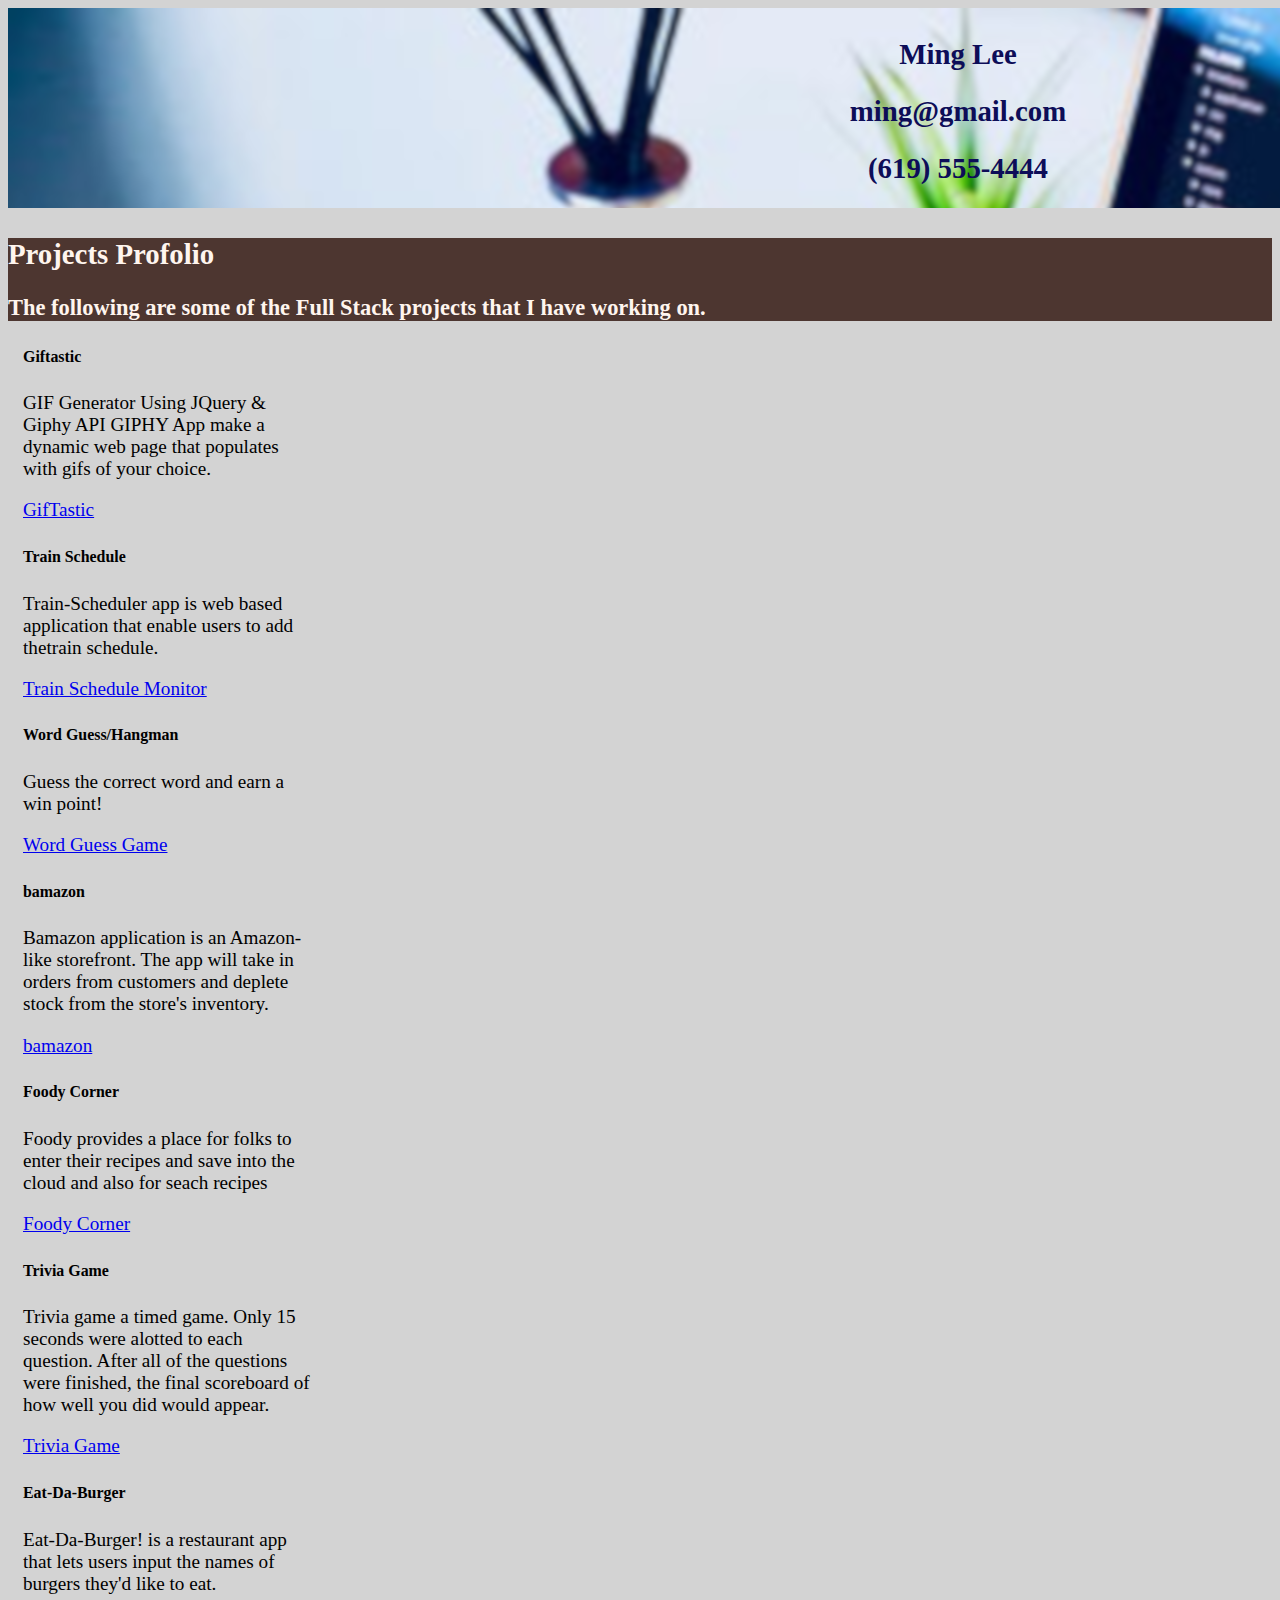
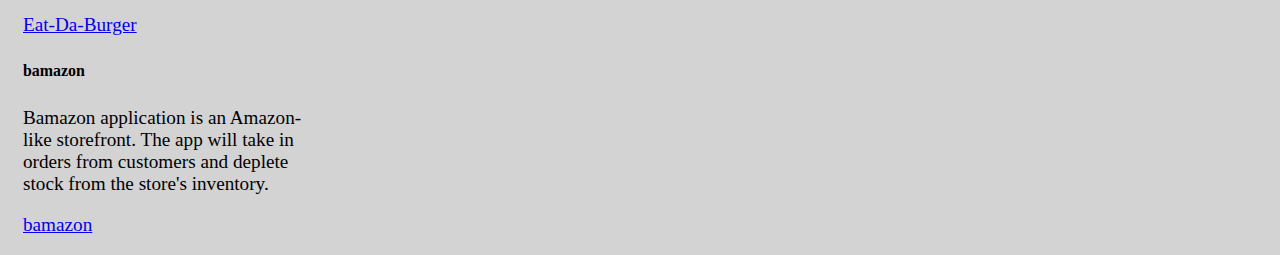
==== projects.html @ 77c3a8a4 "added skills and projects pages" ====
<!DOCTYPE html>
<html lang="en">

<head>
    <meta charset="UTF-8">
    <meta name="viewport" content="width=device-width, initial-scale=1.0, shrink-to-fit=no">
    <meta http-equiv="X-UA-Compatible" content="ie=edge">
    <title>Crystals Collector Game</title>

    <!-- Added link to the jQuery Library -->
    <link rel="stylesheet" href="https://stackpath.bootstrapcdn.com/bootstrap/4.1.3/css/bootstrap.min.css" integrity="sha384-MCw98/SFnGE8fJT3GXwEOngsV7Zt27NXFoaoApmYm81iuXoPkFOJwJ8ERdknLPMO"
        crossorigin="anonymous">
    <script src="https://cdnjs.cloudflare.com/ajax/libs/jquery/3.2.1/jquery.min.js"></script>
    <link rel="stylesheet" href="assets/css/style.css">
</head>

<body>
    <div id="navi">
        <div class="topnav">
            <h2>Ming Lee</h2>
            <h2>ming@gmail.com</h2>
            <h2>(619) 555-4444</h2>
        </div>
    </div>

    <div class="container">
        <div class="row text-center" id="about-summary">
            <div class="col-md-12 col-md-offset-3">
                <h2 class="text-center">Projects Profolio</h2>
                <h3 class="text-center">The following are some of the Full Stack projects that I have working on.
                </h3>
            </div>
        </div>

        <div class="d-flex flex-row justify-content-center">
            <div class="card border-success shadow-sm bg-white rounded" style="width: 18rem;">
                <div class="card-body">
                    <h5 class="card-title"><strong>Giftastic</strong></h5>
                    <p class="card-text">GIF Generator Using JQuery & Giphy API GIPHY App make a dynamic web page that
                        populates with gifs of your choice.</p>
                    <a href="https://mimi29.github.io/GifTastic/" class="btn btn-default">GifTastic</a>
                </div>
            </div>
            <div class="card border-success shadow-sm bg-white rounded" style="width: 18rem; ">
                <div class="card-body">
                    <h5 class="card-title"><strong>Train Schedule</strong></h5>
                    <p class="card-text">Train-Scheduler app is web based application that enable users to add thetrain
                        schedule.
                    </p>
                    <a href="https://mimi29.github.io/Train-Scheduler/" class="btn btn-default">Train Schedule Monitor</a>
                </div>
            </div>
            <div class="card border-success shadow-sm bg-white rounded" style="width: 18rem;">
                <div class="card-body">
                    <h5 class="card-title"><strong>Word Guess/Hangman</strong></h5>
                    <p class="card-text">Guess the correct word and earn a win point! </p>
                    <a href="https://mimi29.github.io/Word-Guess-Game/" class="btn btn-default">Word Guess Game</a>
                </div>
            </div>
            <div class="card border-success shadow-sm bg-white rounded" style="width: 18rem;">
                <div class="card-body">
                    <h5 class="card-title"><strong>bamazon</strong></h5>
                    <p class="card-text">Bamazon application is an Amazon-like storefront. The app will take in orders
                        from customers and deplete stock from the store's inventory.</p>
                    <a href="https://github.com/mimi29/bamazon/" class="btn btn-default">bamazon</a>
                    </p>
                </div>
            </div>
        </div>

        <div class="d-flex flex-row justify-content-center">
            <div class="card border-success shadow-sm bg-white rounded" style="width: 18rem;">
                <div class="card-body">
                    <h5 class="card-title"><strong>Foody Corner</strong></h5>
                    <p class="card-text">Foody provides a place for folks to enter their recipes and save into the
                        cloud and also for seach recipes</p>
                    <a href="https://cryptic-taiga-20820.herokuapp.com/" class="btn btn-default">Foody Corner</a>
                </div>
            </div>
            <div class="card border-success shadow-sm bg-white rounded" style="width: 18rem;">
                <div class="card-body">
                    <h5 class="card-title"><strong>Trivia Game</strong></h5>
                    <p class="card-text">Trivia game a timed game. Only 15 seconds were alotted to each question. After
                        all of the questions were finished, the final scoreboard of how well you did would appear.</p>
                    <a href="https://mimi29.github.io/TriviaGame/" class="btn btn-default">Trivia Game</a>
                </div>
            </div>
            <div class="card border-success shadow-sm bg-white rounded" style="width: 18rem; ">
                <div class="card-body">
                    <h5 class="card-title"><strong>Eat-Da-Burger</strong></h5>
                    <p class="card-text">Eat-Da-Burger! is a restaurant app that lets users input the names of burgers
                        they'd like to eat.
                    </p>
                    <a href="https://mimi29.github.io/Eat-Da-Burger/" class="btn btn-default">Eat-Da-Burger</a>
                </div>
            </div>
            <div class="card border-success shadow-sm bg-white rounded" style="width: 18rem;">
                <div class="card-body">
                    <h5 class="card-title"><strong>bamazon</strong></h5>
                    <p class="card-text">Bamazon application is an Amazon-like storefront. The app will take in orders
                        from customers and deplete stock from the store's inventory.</p>
                    <a href="https://github.com/mimi29/bamazon/" class="btn btn-default">bamazon</a>
                    </p>
                </div>
            </div>
        </div>
    </div>
</body>

</html>
---- assets/css/style.css ----
body {
    background-color: lightgrey;
    font-size: larger;
    font-family: 'Kaushan Script', cursive;
}

#navi {
    background-color: #ffffff;
    height: 200px;
    width: 1900px;
    background-image: url("../images/banner.png");
    background-repeat: no-repeat;
    display: inline-block;
    text-align: center;
    margin: 0 auto 0 auto;
}

.topnav {
    margin-top: 30px;
    margin-bottom: 10px;
    color: rgb(13, 13, 88);
}
a.button {
    -webkit-appearance: button;
    -moz-appearance: button;
    appearance: button;

    text-decoration: none;
    color: initial;
}

#summaryId {
    margin-top: 30px;
    margin-left:5px;
    margin-right:5px;
    margin-bottom:10px;
    color: seashell; 
    background-color:  #4d3630;
}

.icon1 {
    width: 120px;
    height: 120px;
}
#about-summary {
    margin-top: 30px;
    margin-bottom:10px;
    color: seashell; 
    background-color:  #4d3630;
}

.card {
    margin: 15px;
}
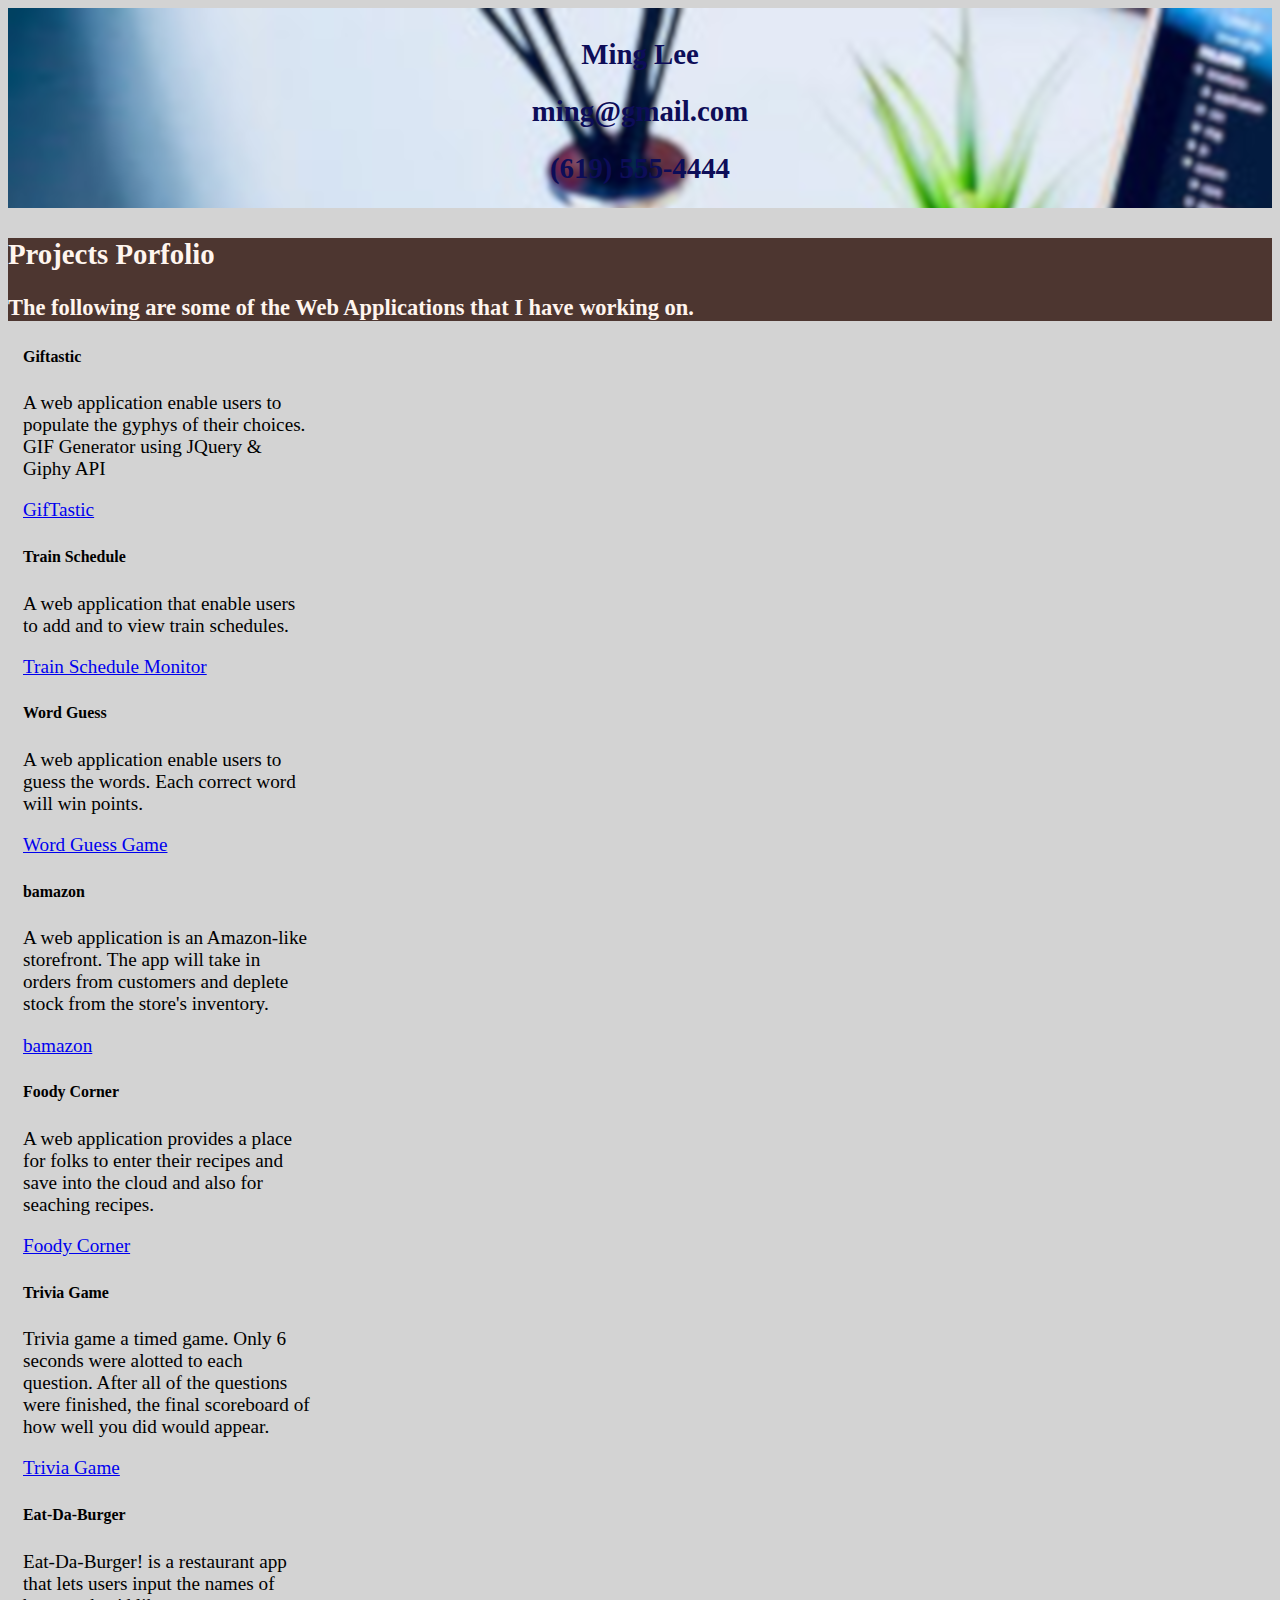
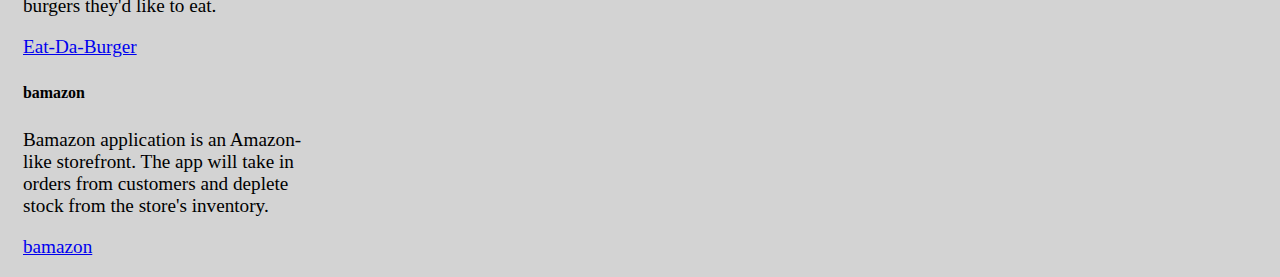
==== commit ca8a4cff: "updated the app to heroku link instead of local" ====
--- a/projects.html
+++ b/projects.html
@@ -26,8 +26,8 @@
     <div class="container">
         <div class="row text-center" id="about-summary">
             <div class="col-md-12 col-md-offset-3">
-                <h2 class="text-center">Projects Profolio</h2>
-                <h3 class="text-center">The following are some of the Full Stack projects that I have working on.
+                <h2 class="text-center">Projects Porfolio</h2>
+                <h3 class="text-center">The following are some of the Web Applications that I have working on.
                 </h3>
             </div>
         </div>
@@ -36,31 +36,30 @@
             <div class="card border-success shadow-sm bg-white rounded" style="width: 18rem;">
                 <div class="card-body">
                     <h5 class="card-title"><strong>Giftastic</strong></h5>
-                    <p class="card-text">GIF Generator Using JQuery & Giphy API GIPHY App make a dynamic web page that
-                        populates with gifs of your choice.</p>
+                    <p class="card-text">A web application enable users to populate the gyphys of their choices.  GIF Generator 
+                        using JQuery & Giphy API</p>
                     <a href="https://mimi29.github.io/GifTastic/" class="btn btn-default">GifTastic</a>
                 </div>
             </div>
             <div class="card border-success shadow-sm bg-white rounded" style="width: 18rem; ">
                 <div class="card-body">
                     <h5 class="card-title"><strong>Train Schedule</strong></h5>
-                    <p class="card-text">Train-Scheduler app is web based application that enable users to add thetrain
-                        schedule.
+                    <p class="card-text">A web application that enable users to add and to view train schedules.
                     </p>
                     <a href="https://mimi29.github.io/Train-Scheduler/" class="btn btn-default">Train Schedule Monitor</a>
                 </div>
             </div>
             <div class="card border-success shadow-sm bg-white rounded" style="width: 18rem;">
                 <div class="card-body">
-                    <h5 class="card-title"><strong>Word Guess/Hangman</strong></h5>
-                    <p class="card-text">Guess the correct word and earn a win point! </p>
+                    <h5 class="card-title"><strong>Word Guess</strong></h5>
+                    <p class="card-text">A web application enable users to guess the words.  Each correct word will win points.</p>
                     <a href="https://mimi29.github.io/Word-Guess-Game/" class="btn btn-default">Word Guess Game</a>
                 </div>
             </div>
             <div class="card border-success shadow-sm bg-white rounded" style="width: 18rem;">
                 <div class="card-body">
                     <h5 class="card-title"><strong>bamazon</strong></h5>
-                    <p class="card-text">Bamazon application is an Amazon-like storefront. The app will take in orders
+                    <p class="card-text">A web application is an Amazon-like storefront. The app will take in orders
                         from customers and deplete stock from the store's inventory.</p>
                     <a href="https://github.com/mimi29/bamazon/" class="btn btn-default">bamazon</a>
                     </p>
@@ -72,15 +71,15 @@
             <div class="card border-success shadow-sm bg-white rounded" style="width: 18rem;">
                 <div class="card-body">
                     <h5 class="card-title"><strong>Foody Corner</strong></h5>
-                    <p class="card-text">Foody provides a place for folks to enter their recipes and save into the
-                        cloud and also for seach recipes</p>
+                    <p class="card-text">A web application provides a place for folks to enter their recipes and save into the
+                        cloud and also for seaching recipes.</p>
                     <a href="https://cryptic-taiga-20820.herokuapp.com/" class="btn btn-default">Foody Corner</a>
                 </div>
             </div>
             <div class="card border-success shadow-sm bg-white rounded" style="width: 18rem;">
                 <div class="card-body">
                     <h5 class="card-title"><strong>Trivia Game</strong></h5>
-                    <p class="card-text">Trivia game a timed game. Only 15 seconds were alotted to each question. After
+                    <p class="card-text">Trivia game a timed game. Only 6 seconds were alotted to each question. After
                         all of the questions were finished, the final scoreboard of how well you did would appear.</p>
                     <a href="https://mimi29.github.io/TriviaGame/" class="btn btn-default">Trivia Game</a>
                 </div>
@@ -91,7 +90,7 @@
                     <p class="card-text">Eat-Da-Burger! is a restaurant app that lets users input the names of burgers
                         they'd like to eat.
                     </p>
-                    <a href="https://mimi29.github.io/Eat-Da-Burger/" class="btn btn-default">Eat-Da-Burger</a>
+                    <a href="https://salty-plateau-63370.herokuapp.com/index" class="btn btn-default">Eat-Da-Burger</a>
                 </div>
             </div>
             <div class="card border-success shadow-sm bg-white rounded" style="width: 18rem;">
--- a/assets/css/style.css
+++ b/assets/css/style.css
@@ -7,7 +7,7 @@
 #navi {
     background-color: #ffffff;
     height: 200px;
-    width: 1900px;
+    width: 100%;
     background-image: url("../images/banner.png");
     background-repeat: no-repeat;
     display: inline-block;
@@ -20,6 +20,7 @@
     margin-bottom: 10px;
     color: rgb(13, 13, 88);
 }
+
 a.button {
     -webkit-appearance: button;
     -moz-appearance: button;
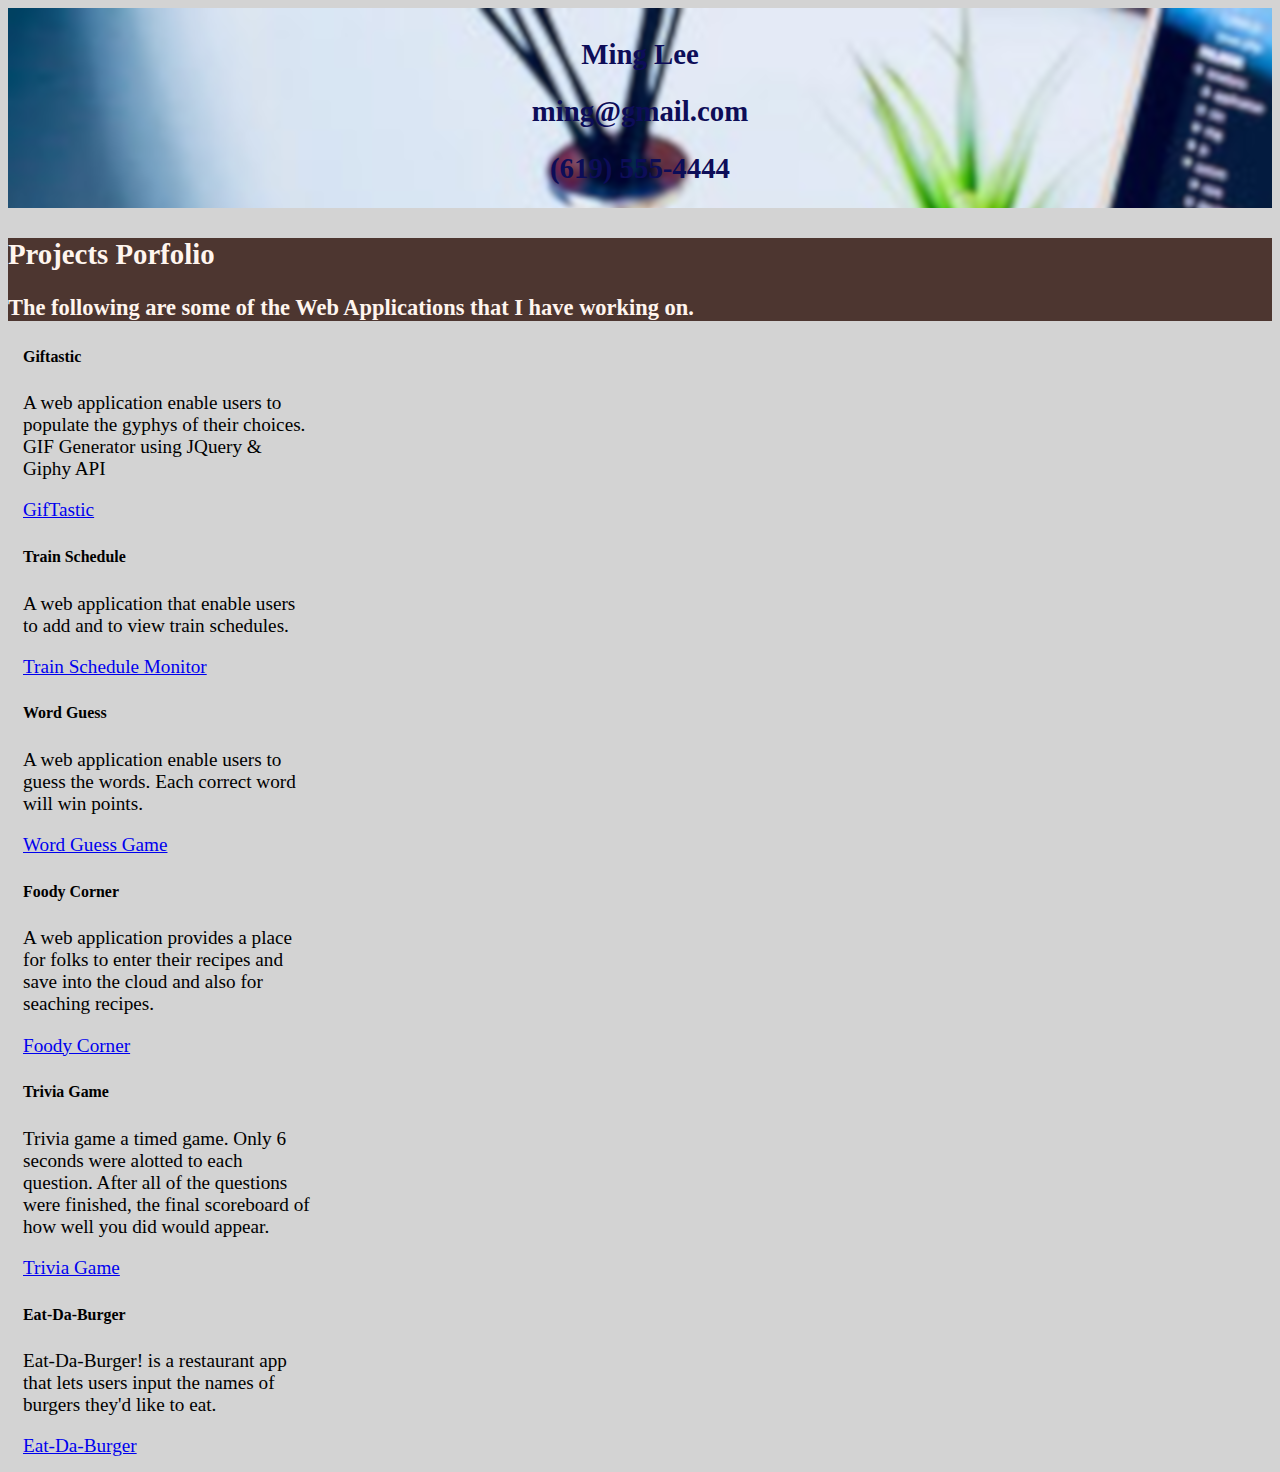
==== commit af648358: "removed bamazon app from project" ====
--- a/projects.html
+++ b/projects.html
@@ -56,15 +56,6 @@
                     <a href="https://mimi29.github.io/Word-Guess-Game/" class="btn btn-default">Word Guess Game</a>
                 </div>
             </div>
-            <div class="card border-success shadow-sm bg-white rounded" style="width: 18rem;">
-                <div class="card-body">
-                    <h5 class="card-title"><strong>bamazon</strong></h5>
-                    <p class="card-text">A web application is an Amazon-like storefront. The app will take in orders
-                        from customers and deplete stock from the store's inventory.</p>
-                    <a href="https://github.com/mimi29/bamazon/" class="btn btn-default">bamazon</a>
-                    </p>
-                </div>
-            </div>
         </div>
 
         <div class="d-flex flex-row justify-content-center">
@@ -93,15 +84,7 @@
                     <a href="https://salty-plateau-63370.herokuapp.com/index" class="btn btn-default">Eat-Da-Burger</a>
                 </div>
             </div>
-            <div class="card border-success shadow-sm bg-white rounded" style="width: 18rem;">
-                <div class="card-body">
-                    <h5 class="card-title"><strong>bamazon</strong></h5>
-                    <p class="card-text">Bamazon application is an Amazon-like storefront. The app will take in orders
-                        from customers and deplete stock from the store's inventory.</p>
-                    <a href="https://github.com/mimi29/bamazon/" class="btn btn-default">bamazon</a>
-                    </p>
-                </div>
-            </div>
+
         </div>
     </div>
 </body>
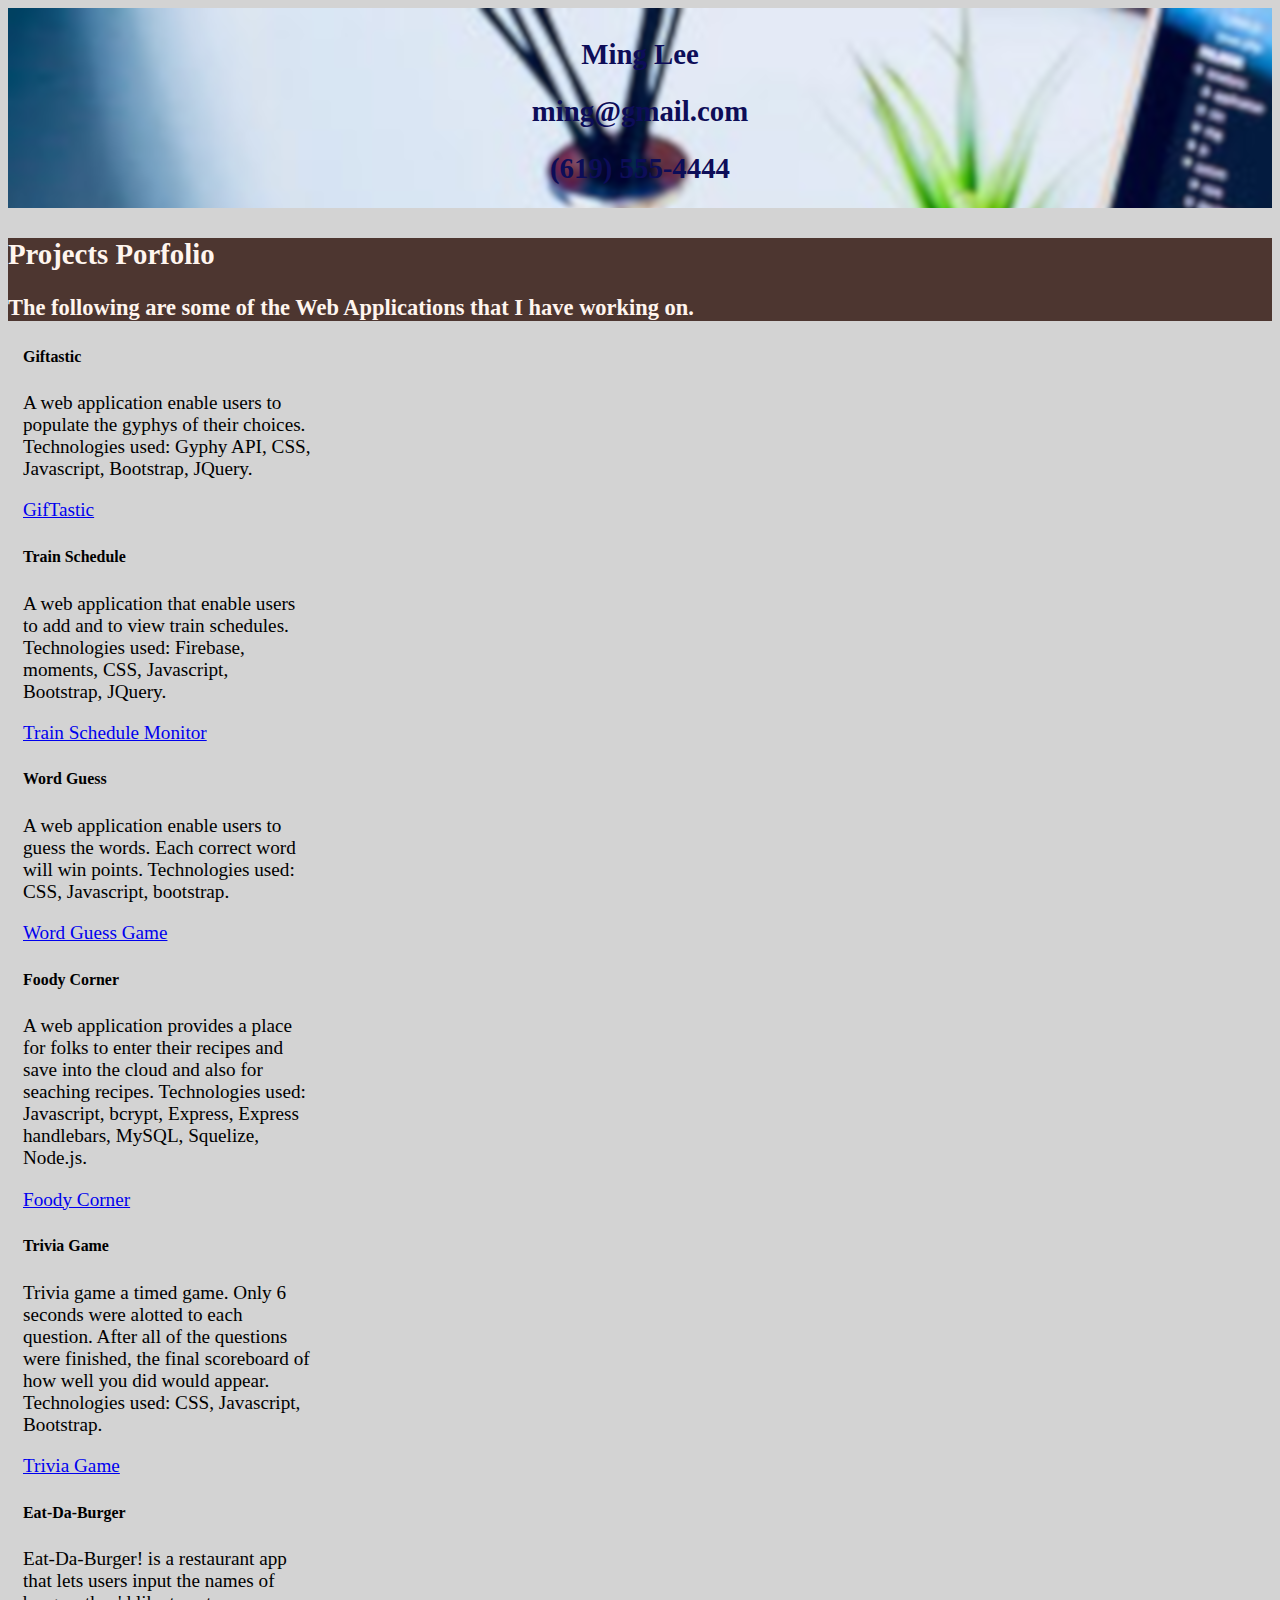
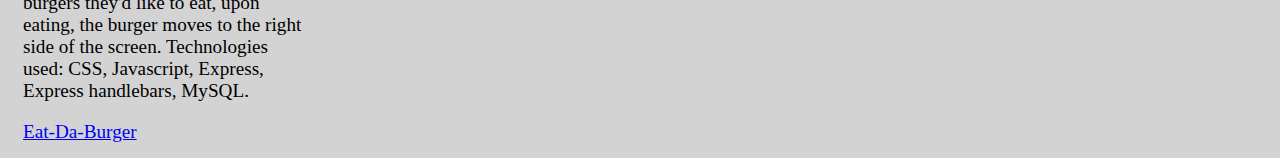
==== commit 6fffb28f: "added technologies" ====
--- a/projects.html
+++ b/projects.html
@@ -36,23 +36,21 @@
             <div class="card border-success shadow-sm bg-white rounded" style="width: 18rem;">
                 <div class="card-body">
                     <h5 class="card-title"><strong>Giftastic</strong></h5>
-                    <p class="card-text">A web application enable users to populate the gyphys of their choices.  GIF Generator 
-                        using JQuery & Giphy API</p>
+                    <p class="card-text">A web application enable users to populate the gyphys of their choices.  Technologies used: Gyphy API, CSS, Javascript, Bootstrap, JQuery.</p>
                     <a href="https://mimi29.github.io/GifTastic/" class="btn btn-default">GifTastic</a>
                 </div>
             </div>
             <div class="card border-success shadow-sm bg-white rounded" style="width: 18rem; ">
                 <div class="card-body">
                     <h5 class="card-title"><strong>Train Schedule</strong></h5>
-                    <p class="card-text">A web application that enable users to add and to view train schedules.
-                    </p>
+                    <p class="card-text">A web application that enable users to add and to view train schedules. Technologies used: Firebase, moments, CSS, Javascript, Bootstrap, JQuery.</p>
                     <a href="https://mimi29.github.io/Train-Scheduler/" class="btn btn-default">Train Schedule Monitor</a>
                 </div>
             </div>
             <div class="card border-success shadow-sm bg-white rounded" style="width: 18rem;">
                 <div class="card-body">
                     <h5 class="card-title"><strong>Word Guess</strong></h5>
-                    <p class="card-text">A web application enable users to guess the words.  Each correct word will win points.</p>
+                    <p class="card-text">A web application enable users to guess the words.  Each correct word will win points.  Technologies used: CSS, Javascript, bootstrap.</p></p>
                     <a href="https://mimi29.github.io/Word-Guess-Game/" class="btn btn-default">Word Guess Game</a>
                 </div>
             </div>
@@ -63,7 +61,7 @@
                 <div class="card-body">
                     <h5 class="card-title"><strong>Foody Corner</strong></h5>
                     <p class="card-text">A web application provides a place for folks to enter their recipes and save into the
-                        cloud and also for seaching recipes.</p>
+                        cloud and also for seaching recipes. Technologies used: Javascript, bcrypt, Express, Express handlebars, MySQL, Squelize, Node.js.</p>
                     <a href="https://cryptic-taiga-20820.herokuapp.com/" class="btn btn-default">Foody Corner</a>
                 </div>
             </div>
@@ -71,16 +69,15 @@
                 <div class="card-body">
                     <h5 class="card-title"><strong>Trivia Game</strong></h5>
                     <p class="card-text">Trivia game a timed game. Only 6 seconds were alotted to each question. After
-                        all of the questions were finished, the final scoreboard of how well you did would appear.</p>
+                        all of the questions were finished, the final scoreboard of how well you did would appear.  Technologies used: CSS, Javascript, Bootstrap.</p>
                     <a href="https://mimi29.github.io/TriviaGame/" class="btn btn-default">Trivia Game</a>
                 </div>
             </div>
             <div class="card border-success shadow-sm bg-white rounded" style="width: 18rem; ">
                 <div class="card-body">
                     <h5 class="card-title"><strong>Eat-Da-Burger</strong></h5>
-                    <p class="card-text">Eat-Da-Burger! is a restaurant app that lets users input the names of burgers
-                        they'd like to eat.
-                    </p>
+                    <p class="card-text">Eat-Da-Burger! is a restaurant app that lets users input the names of burgers they'd like to eat, upon eating, the burger moves to the right side of the screen.  Technologies used: CSS, Javascript, Express, 
+                        Express handlebars, MySQL.</p>
                     <a href="https://salty-plateau-63370.herokuapp.com/index" class="btn btn-default">Eat-Da-Burger</a>
                 </div>
             </div>
